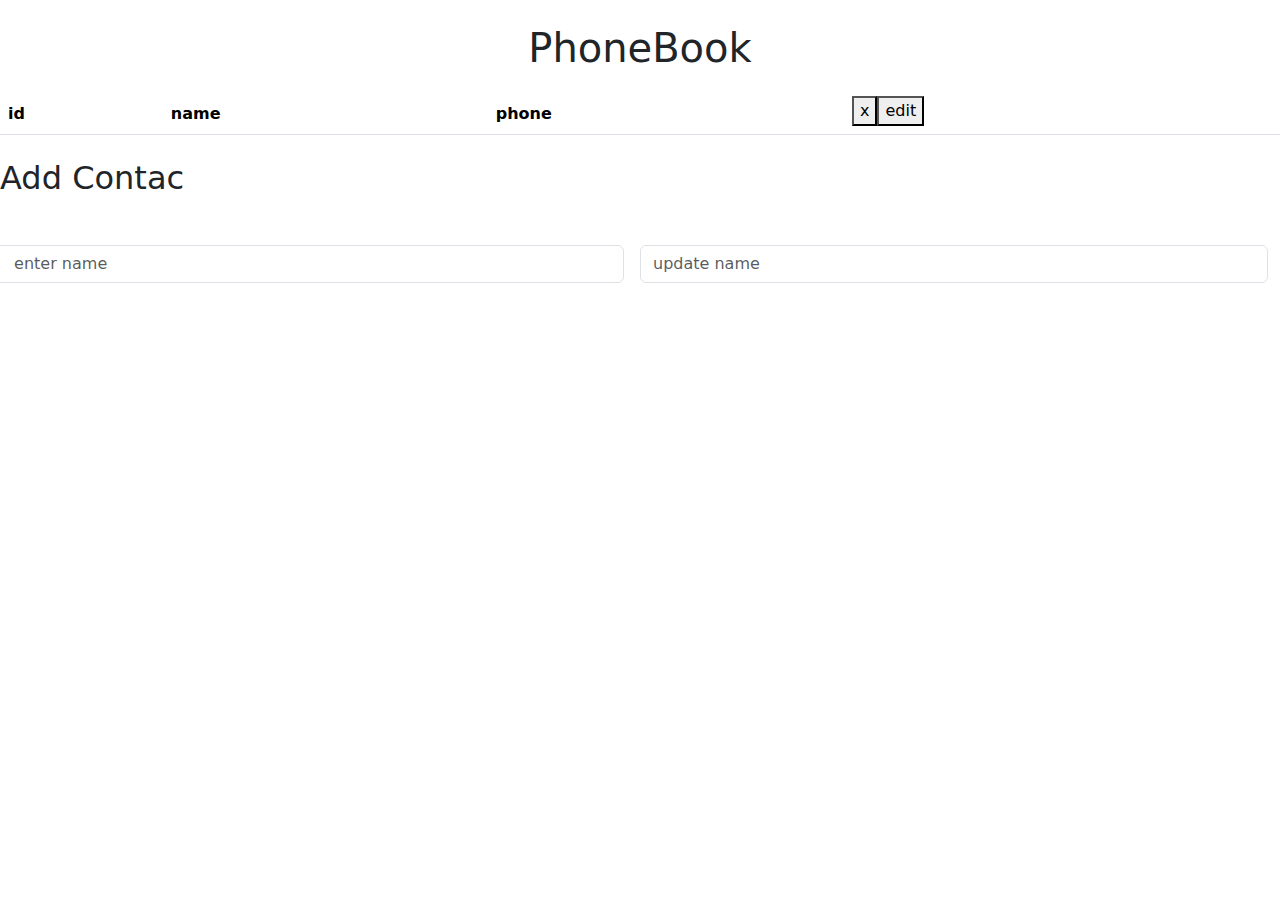
==== PhoneBook/index.html @ dcc8d794 "committed" ====
<!DOCTYPE html>
<html lang="en">
<head>
    <meta charset="UTF-8">
    <meta name="viewport" content="width=device-width, initial-scale=1.0">
    <title>Document</title>
    <!-- bootstrap css -->
    <link href="https://cdn.jsdelivr.net/npm/bootstrap@5.3.3/dist/css/bootstrap.min.css" rel="stylesheet" integrity="sha384-QWTKZyjpPEjISv5WaRU9OFeRpok6YctnYmDr5pNlyT2bRjXh0JMhjY6hW+ALEwIH" crossorigin="anonymous">
</head>
<body>
    <div class="container mt-4 text-center">
        <h1 class="mb-3"> PhoneBook</h1>
    </div>
        <div>
            <table class="table">
                <thead>
                    <tr>
                        <th>id</th>
                        <th>name</th>
                        <th>phone</th>
                        <th><button id="del" bt>x</button><button id="edit">edit</button></th>
                    </tr>
                </thead>
            </table>
        </div>
        <div class="row mt-4 ">
            <h2 class="mb-3">Add Contac</h2>
                <div class="row g-3">
                    <div class="col">
                      <input type="text" class="form-control" placeholder=" enter name" aria-label="First name">
                    </div>
                    <div class="col">
                      <input type="text" class="form-control" placeholder="update name" aria-label="Last name">
                      </div>
                    </div>
                  </div>
        </div>
        </body>
    <script src="script.js"></script>
    <!-- bootstrap script -->
    <script src="https://cdn.jsdelivr.net/npm/bootstrap@5.3.3/dist/js/bootstrap.bundle.min.js" integrity="sha384-YvpcrYf0tY3lHB60NNkmXc5s9fDVZLESaAA55NDzOxhy9GkcIdslK1eN7N6jIeHz" crossorigin="anonymous"></script>
</body>
</html>
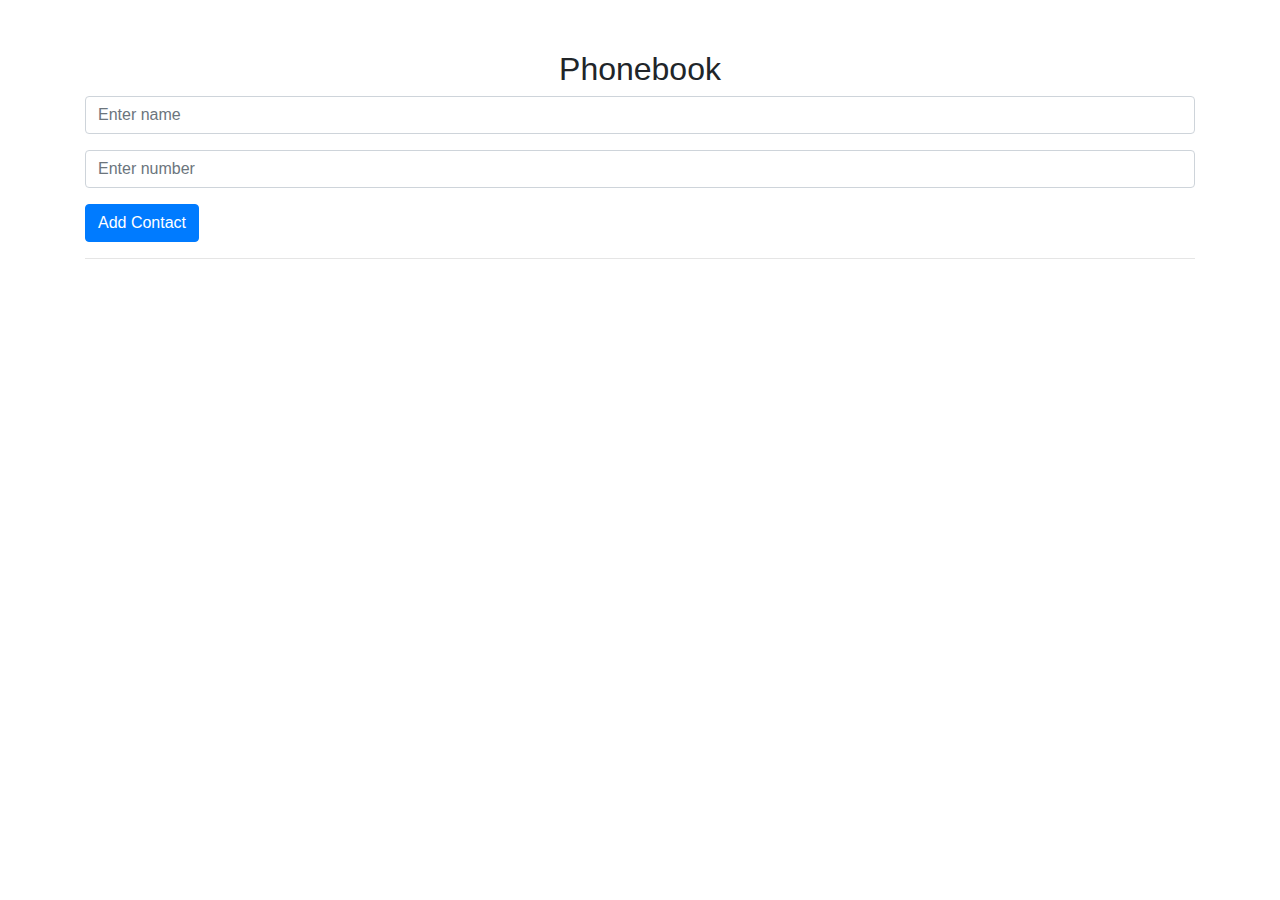
==== commit ed423ea7: "Updated" ====
--- a/PhoneBook/index.html
+++ b/PhoneBook/index.html
@@ -1,43 +1,97 @@
 <!DOCTYPE html>
 <html lang="en">
 <head>
-    <meta charset="UTF-8">
-    <meta name="viewport" content="width=device-width, initial-scale=1.0">
-    <title>Document</title>
-    <!-- bootstrap css -->
-    <link href="https://cdn.jsdelivr.net/npm/bootstrap@5.3.3/dist/css/bootstrap.min.css" rel="stylesheet" integrity="sha384-QWTKZyjpPEjISv5WaRU9OFeRpok6YctnYmDr5pNlyT2bRjXh0JMhjY6hW+ALEwIH" crossorigin="anonymous">
+<meta charset="UTF-8">
+<meta name="viewport" content="width=device-width, initial-scale=1.0">
+<title>Phonebook</title>
+<!-- Bootstrap CSS -->
+<link rel="stylesheet" href="https://stackpath.bootstrapcdn.com/bootstrap/4.5.2/css/bootstrap.min.css">
+<style>
+  .container { margin-top: 50px; }
+  .list-group-item { display: flex; justify-content: space-between; }
+</style>
 </head>
 <body>
-    <div class="container mt-4 text-center">
-        <h1 class="mb-3"> PhoneBook</h1>
+
+<div class="container">
+  <h2 class="text-center">Phonebook</h2>
+  <form id="contactForm">
+    <div class="form-group">
+      <input type="text" class="form-control" id="name" placeholder="Enter name" required>
     </div>
-        <div>
-            <table class="table">
-                <thead>
-                    <tr>
-                        <th>id</th>
-                        <th>name</th>
-                        <th>phone</th>
-                        <th><button id="del" bt>x</button><button id="edit">edit</button></th>
-                    </tr>
-                </thead>
-            </table>
-        </div>
-        <div class="row mt-4 ">
-            <h2 class="mb-3">Add Contac</h2>
-                <div class="row g-3">
-                    <div class="col">
-                      <input type="text" class="form-control" placeholder=" enter name" aria-label="First name">
-                    </div>
-                    <div class="col">
-                      <input type="text" class="form-control" placeholder="update name" aria-label="Last name">
-                      </div>
-                    </div>
-                  </div>
-        </div>
-        </body>
-    <script src="script.js"></script>
-    <!-- bootstrap script -->
-    <script src="https://cdn.jsdelivr.net/npm/bootstrap@5.3.3/dist/js/bootstrap.bundle.min.js" integrity="sha384-YvpcrYf0tY3lHB60NNkmXc5s9fDVZLESaAA55NDzOxhy9GkcIdslK1eN7N6jIeHz" crossorigin="anonymous"></script>
+    <div class="form-group">
+      <input type="text" class="form-control" id="number" placeholder="Enter number" required>
+    </div>
+    <button type="submit" class="btn btn-primary">Add Contact</button>
+  </form>
+  <hr>
+  <ul id="phonebook" class="list-group"></ul>
+</div>
+
+<!-- Bootstrap and jQuery -->
+<script src="https://code.jquery.com/jquery-3.5.1.slim.min.js"></script>
+<script src="https://stackpath.bootstrapcdn.com/bootstrap/4.5.2/js/bootstrap.min.js"></script>
+
+<script>
+class Contact {
+  constructor(name, number) {
+    this.name = name;
+    this.number = number;
+  }
+}
+
+class PhoneBook {
+  constructor() {
+    this.contacts = [];
+  }
+
+  addContact(contact) {
+    this.contacts.push(contact);
+    this.displayContacts();
+  }
+
+  displayContacts() {
+    const list = document.getElementById('phonebook');
+    list.innerHTML = '';
+    this.contacts.forEach((contact, index) => {
+      const item = document.createElement('li');
+      item.classList.add('list-group-item');
+      item.innerHTML = `
+        <span>${contact.name} - ${contact.number}</span>
+        <button onclick="phoneBook.deleteContact(${index})" class="btn btn-danger btn-sm">Delete</button>
+        <button onclick="phoneBook.updateContact(${index})" class="btn btn-info btn-sm">Update</button>
+      `;
+      list.appendChild(item);
+    });
+  }
+
+  deleteContact(index) {
+    this.contacts.splice(index, 1);
+    this.displayContacts();
+  }
+
+  updateContact(index) {
+    const name = prompt('Enter new name:', this.contacts[index].name);
+    const number = prompt('Enter new number:', this.contacts[index].number);
+    if (name && number) {
+      this.contacts[index] = new Contact(name, number);
+      this.displayContacts();
+    }
+  }
+}
+
+const phoneBook = new PhoneBook();
+const form = document.getElementById('contactForm');
+
+form.addEventListener('submit', function(event) {
+  event.preventDefault();
+  const name = document.getElementById('name').value;
+  const number = document.getElementById('number').value;
+  phoneBook.addContact(new Contact(name, number));
+  form.reset();
+});
+
+</script>
 </body>
-</html>+</html>
+
